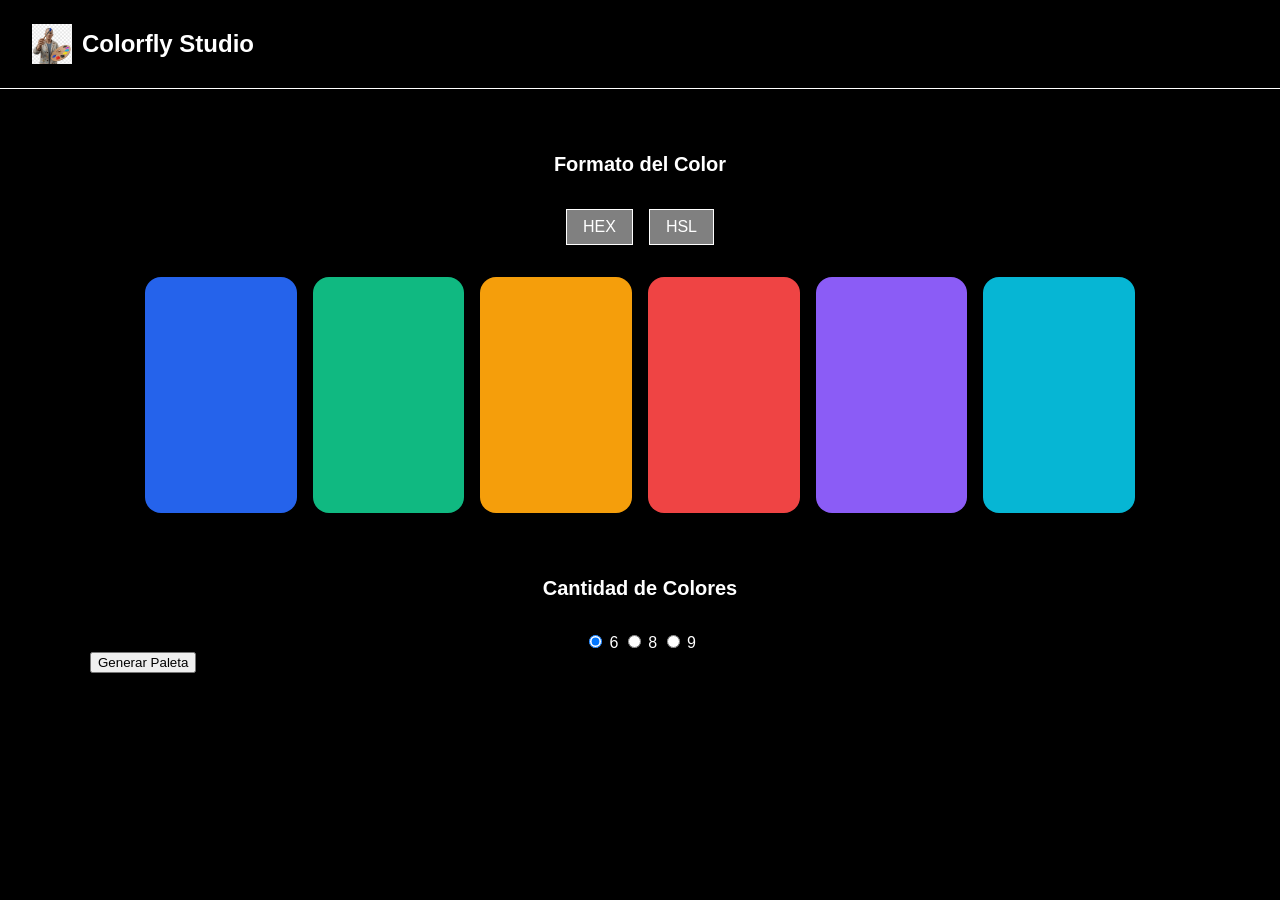
==== color-fly/index.html @ 1a02f944 "Agregar paleta de colores y mejora de diseño" ====
<!DOCTYPE html>
<html lang="en">
<head>
    <meta charset="UTF-8">
    <meta name="viewport" content="width=device-width, initial-scale=1.0">
    <link rel="stylesheet" href="./css/style.css">
    <title>Color Fly</title>
</head>
<body>
    
<header class="site-header">
    <div class="logo-container">
        <img src="img/pngtree-artist-at-work-painter-with-colorful-palette-png-image_18642447.webp" class="logo">
        <h1 class="site-title">Colorfly Studio</h1>
    </div>
</header>

<main class="main-content">
    <section class="format-section">
        <h2>Formato del Color</h2>
        <div class="format-buttons">
            <button class="button-active">HEX</button>
            <button class="button-active">HSL</button>
        </div>
    </section>
        <section class="palette">
            <div class="color-box"></div>
            <div class="color-box"></div>
            <div class="color-box"></div>
            <div class="color-box"></div>
            <div class="color-box"></div>
            <div class="color-box"></div>
        </section> 
    <section class="format-section">
        <h2>Cantidad de Colores</h2>
        <label>
            <input type="radio" name="quantity" value="6" checked>
            6   
            <input type="radio" name="quantity" value="8">
            8
            <input type="radio" name="quantity" value="9">
            9   
        </label>
    </section>

            <div>
                <button type="button">Generar Paleta</button>
            </div>

</main>

</body>
</html>
---- color-fly/css/style.css ----
body {
    font-family: 'Segoe UI', Tahoma, Geneva, Verdana, sans-serif;
    background-color: black;
    color: white;
    margin: 0;
    padding: 0;
}

/* CABECERA */

.site-header {
    padding: 1.5rem 2rem;
    border-bottom: 1px solid white;
}

.logo-container {
    display: flex;
    align-items: center;
    gap: 10px;
}

.logo {
    width: 40px;
    height: 40px;
    object-fit: cover;
}

.site-title {
    margin: 0;
    font-size: 1.5rem;
    color: white;
}
h2 {
    margin-top: 2rem;
    font-size: 1.25rem;
    color: white;
}

label {
    color: white;
}
/* CONTENIDO PRINCIPAL (main) */

.main-content {
    flex: 1; 
    padding: 2rem;
    max-width: 1100px;
    width: 100%;
    margin: 0 auto;
}

.format-section {
    display: flex;
    flex-direction: column;
    align-items: center;
    gap: 1rem;
}

.button-active {
    padding: 0.5rem 1rem;
    background-color: gray;
    color: white;
    border: 1px solid white;
    cursor: pointer;
    text-decoration: none;
    font-size: 1rem;
}

.format-buttons {
    display: flex;
    gap: 1rem;
}

.palette {
    display: flex;
    gap: 1rem;

    width: 90%;
    max-width: 1000px;

    margin: 2rem auto;
}

/* CAJAS DE COLOR */

.color-box {
    flex: 1;
    height: 220px;
    border-radius: 16px;

    display: flex;
    align-items: flex-end;
    justify-content: center;

    padding-bottom: 1rem;
}

/* COLORES */

.color-box:nth-child(1) {
    background-color: #2563EB;
}

.color-box:nth-child(2) {
    background-color: #10B981;
}

.color-box:nth-child(3) {
    background-color: #F59E0B;
}

.color-box:nth-child(4) {
    background-color: #EF4444;
}

.color-box:nth-child(5) {
    background-color: #8B5CF6;
}

.color-box:nth-child(6) {
    background-color: #06B6D4;
}
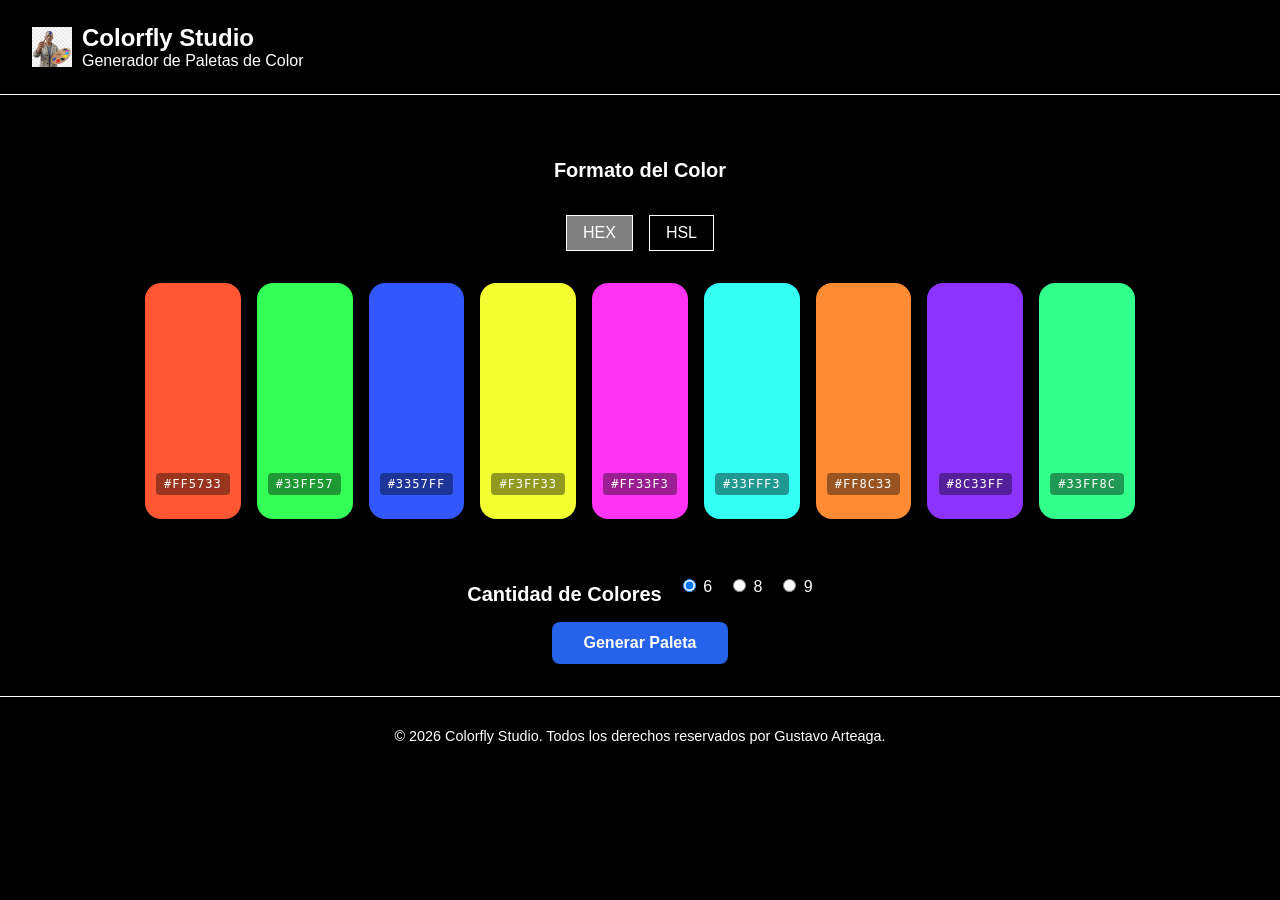
==== commit 10d48d77: "fix: Corrección HTML y estructuración layout (CSS)" ====
--- a/color-fly/index.html
+++ b/color-fly/index.html
@@ -5,49 +5,78 @@
     <meta name="viewport" content="width=device-width, initial-scale=1.0">
     <link rel="stylesheet" href="./css/style.css">
     <title>Color Fly</title>
+
 </head>
 <body>
     
 <header class="site-header">
     <div class="logo-container">
         <img src="img/pngtree-artist-at-work-painter-with-colorful-palette-png-image_18642447.webp" class="logo">
+        <div class="logo-text">
         <h1 class="site-title">Colorfly Studio</h1>
+            <span>Generador de Paletas de Color</span>
+        </div>
     </div>
 </header>
 
 <main class="main-content">
-    <section class="format-section">
+    <section class="format-section--formato">
         <h2>Formato del Color</h2>
         <div class="format-buttons">
             <button class="button-active">HEX</button>
-            <button class="button-active">HSL</button>
+            <button class="button-inactive">HSL</button>
         </div>
     </section>
         <section class="palette">
-            <div class="color-box"></div>
-            <div class="color-box"></div>
-            <div class="color-box"></div>
-            <div class="color-box"></div>
-            <div class="color-box"></div>
-            <div class="color-box"></div>
-        </section> 
-    <section class="format-section">
+    <div class="color-box" style="background-color: #FF5733;"
+         data-hex="#FF5733" data-hsl="hsl(11, 100%, 60%)">
+        <span class="color-code">#FF5733</span>
+    </div>
+    <div class="color-box" style="background-color: #33FF57;"
+         data-hex="#33FF57" data-hsl="hsl(127, 100%, 60%)">
+        <span class="color-code">#33FF57</span>
+    </div>
+    <div class="color-box" style="background-color: #3357FF;"
+         data-hex="#3357FF" data-hsl="hsl(229, 100%, 60%)">
+        <span class="color-code">#3357FF</span>
+    </div>
+    <div class="color-box" style="background-color: #F3FF33;"
+         data-hex="#F3FF33" data-hsl="hsl(63, 100%, 60%)">
+        <span class="color-code">#F3FF33</span>
+    </div>
+    <div class="color-box" style="background-color: #FF33F3;"
+         data-hex="#FF33F3" data-hsl="hsl(301, 100%, 60%)">
+        <span class="color-code">#FF33F3</span>
+    </div>
+    <div class="color-box" style="background-color: #33FFF3;"
+         data-hex="#33FFF3" data-hsl="hsl(177, 100%, 60%)">
+        <span class="color-code">#33FFF3</span>
+    </div>
+    <div class="color-box" style="background-color: #FF8C33;"
+         data-hex="#FF8C33" data-hsl="hsl(28, 100%, 60%)">
+        <span class="color-code">#FF8C33</span>
+    </div>
+    <div class="color-box" style="background-color: #8C33FF;"
+         data-hex="#8C33FF" data-hsl="hsl(271, 100%, 60%)">
+        <span class="color-code">#8C33FF</span>
+    </div>
+    <div class="color-box" style="background-color: #33FF8C;"
+         data-hex="#33FF8C" data-hsl="hsl(151, 100%, 60%)">
+        <span class="color-code">#33FF8C</span>
+    </div>
+</section>
+    </section>
+    <section class="format-section--cantidad">
         <h2>Cantidad de Colores</h2>
-        <label>
-            <input type="radio" name="quantity" value="6" checked>
-            6   
-            <input type="radio" name="quantity" value="8">
-            8
-            <input type="radio" name="quantity" value="9">
-            9   
-        </label>
+        <label><input type="radio" name="quantity" value="6" checked> 6</label>
+        <label><input type="radio" name="quantity" value="8"> 8</label>
+        <label><input type="radio" name="quantity" value="9"> 9</label>
     </section>
-
-            <div>
-                <button type="button">Generar Paleta</button>
-            </div>
-
+        <button type="button" id="generate-btn" class="btn-generate">Generar Paleta</button>
 </main>
 
+<footer class="site-footer">
+    <p>&copy; 2026 Colorfly Studio. Todos los derechos reservados por Gustavo Arteaga.</p>
+</footer>
 </body>
 </html>
--- a/color-fly/css/style.css
+++ b/color-fly/css/style.css
@@ -19,6 +19,11 @@
     gap: 10px;
 }
 
+.logo-text {
+    display: flex;
+    flex-direction: column;
+}
+
 .logo {
     width: 40px;
     height: 40px;
@@ -30,6 +35,14 @@
     font-size: 1.5rem;
     color: white;
 }
+
+.site-subtitle {
+    display: flex;
+    margin: 0;
+    font-size: 1rem;
+    color: white;
+}
+
 h2 {
     margin-top: 2rem;
     font-size: 1.25rem;
@@ -49,16 +62,33 @@
     margin: 0 auto;
 }
 
-.format-section {
+.format-section--formato {
     display: flex;
     flex-direction: column;
     align-items: center;
     gap: 1rem;
 }
 
+.format-section--cantidad   {
+    display: flex;          /* Acomoda los elementos en fila */
+    align-items: center;    /* Los alinea verticalmente al centro */
+    justify-content: center; /* Los centra horizontalmente */
+    gap: 1rem;              /* Espacio entre el título y los botones */
+}
+
 .button-active {
     padding: 0.5rem 1rem;
     background-color: gray;
+    color: white;
+    border: 1px solid white;
+    cursor: pointer;
+    text-decoration: none;
+    font-size: 1rem;
+}
+
+.button-inactive {
+    padding: 0.5rem 1rem;
+    background-color: transparent;
     color: white;
     border: 1px solid white;
     cursor: pointer;
@@ -73,12 +103,17 @@
 
 .palette {
     display: flex;
+    flex-wrap: wrap; 
+    justify-content: center;
     gap: 1rem;
-
     width: 90%;
     max-width: 1000px;
+    margin: 2rem auto;
+}
 
-    margin: 2rem auto;
+/* ── Efecto al pasar el mouse por la caja ── */
+.color-box:hover {
+    transform: scale(1.05); /* La caja crece un poco al hacer hover */
 }
 
 /* CAJAS DE COLOR */
@@ -87,36 +122,61 @@
     flex: 1;
     height: 220px;
     border-radius: 16px;
-
     display: flex;
     align-items: flex-end;
     justify-content: center;
-
     padding-bottom: 1rem;
+    cursor: pointer;                            /* Indica que la caja es clickeable */
+    box-shadow: 0 4px 8px rgba(0, 0, 0, 0.2); /* Da profundidad */
+    transition: transform 0.2s ease;           /* Para que el hover sea suave */
 }
 
-/* COLORES */
-
-.color-box:nth-child(1) {
-    background-color: #2563EB;
+/* ── Texto que muestra el código del color ── */
+.color-code {
+    background-color: rgba(0, 0, 0, 0.4); /* Fondo negro semitransparente */
+    color: #ffffff;           /* Texto blanco para que se lea bien */
+    font-size: 12px;          /* Tamaño de letra pequeño */
+    padding: 4px 8px;         /* Espacio alrededor del texto */
+    border-radius: 4px;       /* Bordes ligeramente redondeados */
+    margin-bottom: 8px;       /* Separación del borde inferior */
+    font-family: monospace;   /* Fuente tipo código */
+    letter-spacing: 1px;      /* Separa un poco las letras */
 }
 
-.color-box:nth-child(2) {
-    background-color: #10B981;
+.hidden {
+    display: none; /* Esto es lo que realmente oculta el elemento */
 }
 
-.color-box:nth-child(3) {
-    background-color: #F59E0B;
+
+.btn-generate {
+    background-color: #2563EB;  /* Color de fondo azul */
+    color: #ffffff;             /* Texto blanco */
+    font-size: 1rem;            /* Tamaño de letra */
+    font-weight: 600;           /* Texto semi-negrita */
+    padding: 0.75rem 2rem;      /* Espacio interior (arriba/abajo - izq/der) */
+    border: none;               /* Sin borde */
+    border-radius: 8px;         /* Bordes redondeados */
+    cursor: pointer;            /* Cursor de manito al pasar */
+    transition: background-color 0.2s ease, /* Animación suave en hover */
+                transform 0.2s ease;
+    display: block;       /* hace que el botón ocupe su propia linea */
+    margin: 0 auto;       /* ← lo centra horizontalmente */
 }
 
-.color-box:nth-child(4) {
-    background-color: #EF4444;
+/* ── Efecto hover ── */
+.btn-generate:hover {
+    background-color: #1D4ED8;  /* Azul más oscuro al pasar el mouse */
+    transform: scale(1.05);     /* Crece un poco */
 }
 
-.color-box:nth-child(5) {
-    background-color: #8B5CF6;
+/* ── Efecto al hacer clic ── */
+.btn-generate:active {
+    transform: scale(0.97);     /* Se achica un poco al hacer clic */
 }
 
-.color-box:nth-child(6) {
-    background-color: #06B6D4;
-}+.site-footer {
+    padding: 1rem 2rem;
+    border-top: 1px solid white;
+    text-align: center;
+    color: white;
+    font-size: 0.9rem;
